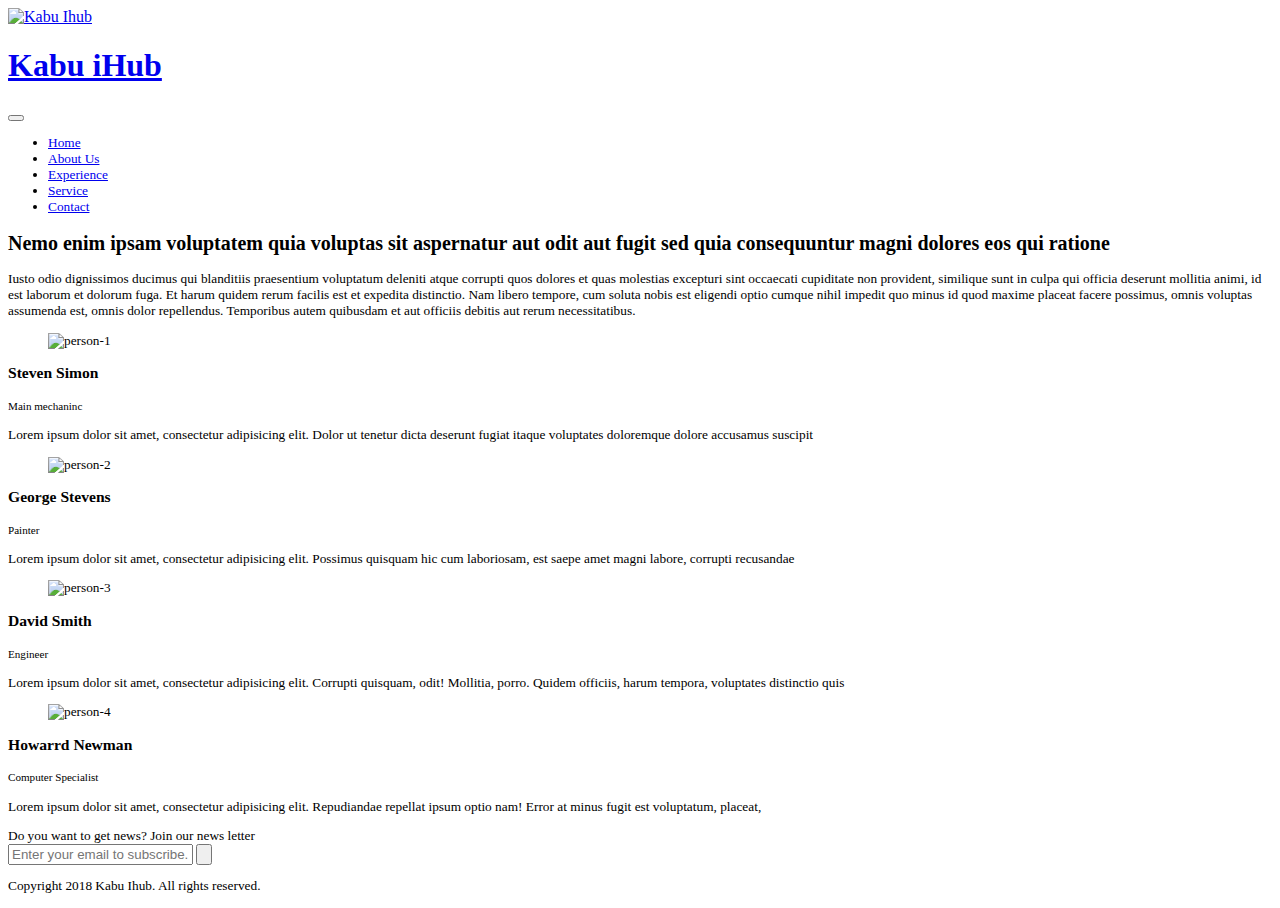
==== about.html @ e6812f8f "Merge pull request #15 from Kabu-Ihub/gatarelib-patch-13" ====
<!DOCTYPE html>
<html lang="en">
	<head>
		<meta charset="UTF-8">
		<meta http-equiv="X-UA-Compatible" content="IE=edge">
		<meta name="viewport" content="width=device-width, initial-scale=1.0,maximum-scale=1">
		
		<title>Kabu iHub | About Us</title>
		
		<!-- Loading third party fonts -->
		<link href="fonts/font-awesome.min.css" rel="stylesheet" type="text/css">
		<link href="fonts/novecento-font/novecento-font.css" rel="stylesheet" >

		<!-- Loading main css file -->
		<link rel="stylesheet" href="style.css">
		
		<!--[if lt IE 9]>
		<script src="js/ie-support/html5.js"></script>
		<script src="js/ie-support/respond.js"></script>
		<![endif]-->

	</head>


	<body>
		
		<div id="site-content">
			
			<header class="site-header">
				<div class="container">
					<a href="index.html" id="branding">
						<img src="images/logo.png" alt="Kabu Ihub" class="logo">
						<div class="branding-copy">
							<h1 class="site-title">Kabu iHub</h1>
							<small class="site-description"Technovation At Its Best</small>
						</div>
					</a>

					<nav class="main-navigation">
						<button type="button" class="menu-toggle"><i class="fa fa-bars"></i></button>
						<ul class="menu">
							<li class="menu-item"><a href="index.html">Home</a></li>
							<li class="menu-item current-menu-item"><a href="about.html">About Us</a></li>
							<li class="menu-item"><a href="experience.html">Experience</a></li>
							<li class="menu-item"><a href="service.html">Service</a></li>
							<li class="menu-item"><a href="contact.html">Contact</a></li>
						</ul>
					</nav>
					<nav class="mobile-navigation"></nav>
				</div>
			</header> <!-- .site-header -->

			<main class="main-content">
				
				<div class="fullwidth-block content">
					<div class="container">
						<h2 class="entry-title">Nemo enim ipsam voluptatem quia voluptas sit aspernatur aut odit aut fugit sed quia consequuntur magni dolores eos qui ratione</h2>
						<p>Iusto odio dignissimos ducimus qui blanditiis praesentium voluptatum deleniti atque corrupti quos dolores et quas molestias excepturi sint occaecati cupiditate non provident, similique sunt in culpa qui officia deserunt mollitia animi, id est laborum et dolorum fuga. Et harum quidem rerum facilis est et expedita distinctio. Nam libero tempore, cum soluta nobis est eligendi optio cumque nihil impedit quo minus id quod maxime placeat facere possimus, omnis voluptas assumenda est, omnis dolor repellendus. Temporibus autem quibusdam et aut officiis debitis aut rerum necessitatibus.</p>

						<div class="team">
							<figure class="team-image"><img src="dummy/person-1.png" alt="person-1"></figure>
							<h3 class="team-name">Steven Simon</h3>
							<small class="team-desc">Main mechaninc</small>
							<p>Lorem ipsum dolor sit amet, consectetur adipisicing elit. Dolor ut tenetur dicta deserunt fugiat itaque voluptates doloremque dolore accusamus suscipit</p>
						</div>
						<div class="team">
							<figure class="team-image"><img src="dummy/person-2.png" alt="person-2"></figure>
							<h3 class="team-name">George Stevens</h3>
							<small class="team-desc">Painter</small>
							<p>Lorem ipsum dolor sit amet, consectetur adipisicing elit. Possimus quisquam hic cum laboriosam, est saepe amet magni labore, corrupti recusandae</p>
						</div>
						<div class="team">
							<figure class="team-image"><img src="dummy/person-3.png" alt="person-3"></figure>
							<h3 class="team-name">David Smith</h3>
							<small class="team-desc">Engineer</small>
							<p>Lorem ipsum dolor sit amet, consectetur adipisicing elit. Corrupti quisquam, odit! Mollitia, porro. Quidem officiis, harum tempora, voluptates distinctio quis</p>
						</div>
						<div class="team">
							<figure class="team-image"><img src="dummy/person-4.png" alt="person-4"></figure>
							<h3 class="team-name">Howarrd Newman</h3>
							<small class="team-desc">Computer Specialist</small>
							<p>Lorem ipsum dolor sit amet, consectetur adipisicing elit. Repudiandae repellat ipsum optio nam! Error at minus fugit est voluptatum, placeat,</p>
						</div>
					</div>
				</div>

			</main> <!-- .main-content -->

			<footer class="site-footer">
				<div class="container">
					<div class="subscribe-form">
						<form action="#">
							<label for="#">
								<span>Do you want to get news?</span>
								<span class>Join our news letter</span>
							</label>
							<div class="control">
								<input type="text" placeholder="Enter your email to subscribe...">
								<button type="submit"><img src="images/icon-envelope.png" alt=""></button>
														</form>
							</div>
					</div>
					<div class="social-links">
						<a href="#"><i class="fa fa-facebook"></i></a>
						<a href="#"><i class="fa fa-twitter"></i></a>
						<a href="#"><i class="fa fa-google-plus"></i></a>
						<a href="#"><i class="fa fa-pinterest"></i></a>
					</div>
					<div class="copy">
						<p>Copyright 2018 Kabu Ihub. All rights reserved.</p>
					</div>
				</div>
			</footer> <!-- .site-footer -->

		</div> <!-- #site-content -->

		

		<script src="js/jquery-1.11.1.min.js"></script>
		<script src="js/plugins.js"></script>
		<script src="js/app.js"></script>
		
	</body>

</html>
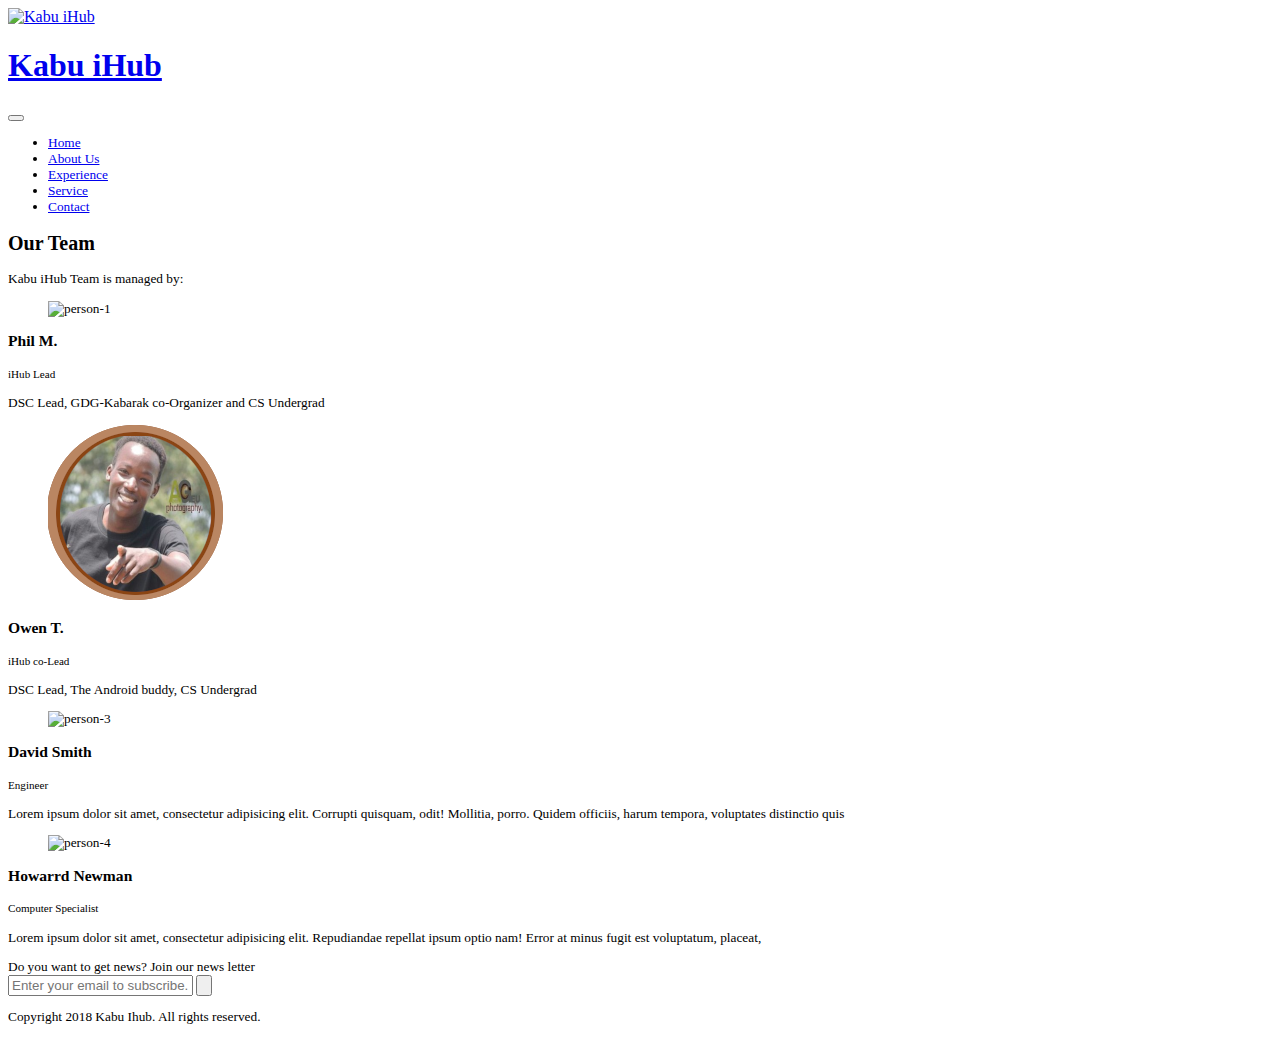
==== commit be41f35b: "Update about.html" ====
--- a/about.html
+++ b/about.html
@@ -29,7 +29,7 @@
 			<header class="site-header">
 				<div class="container">
 					<a href="index.html" id="branding">
-						<img src="images/logo.png" alt="Kabu Ihub" class="logo">
+						<img src="images/logo.png" alt="Kabu iHub" class="logo">
 						<div class="branding-copy">
 							<h1 class="site-title">Kabu iHub</h1>
 							<small class="site-description"Technovation At Its Best</small>
@@ -54,20 +54,20 @@
 				
 				<div class="fullwidth-block content">
 					<div class="container">
-						<h2 class="entry-title">Nemo enim ipsam voluptatem quia voluptas sit aspernatur aut odit aut fugit sed quia consequuntur magni dolores eos qui ratione</h2>
-						<p>Iusto odio dignissimos ducimus qui blanditiis praesentium voluptatum deleniti atque corrupti quos dolores et quas molestias excepturi sint occaecati cupiditate non provident, similique sunt in culpa qui officia deserunt mollitia animi, id est laborum et dolorum fuga. Et harum quidem rerum facilis est et expedita distinctio. Nam libero tempore, cum soluta nobis est eligendi optio cumque nihil impedit quo minus id quod maxime placeat facere possimus, omnis voluptas assumenda est, omnis dolor repellendus. Temporibus autem quibusdam et aut officiis debitis aut rerum necessitatibus.</p>
+						<h2 class="entry-title">Our Team</h2>
+						<p>Kabu iHub Team is managed by:</p>
 
 						<div class="team">
-							<figure class="team-image"><img src="dummy/person-1.png" alt="person-1"></figure>
-							<h3 class="team-name">Steven Simon</h3>
-							<small class="team-desc">Main mechaninc</small>
-							<p>Lorem ipsum dolor sit amet, consectetur adipisicing elit. Dolor ut tenetur dicta deserunt fugiat itaque voluptates doloremque dolore accusamus suscipit</p>
+							<figure class="team-image"><img src="images/Phil.png" alt="person-1"></figure>
+							<h3 class="team-name">Phil M.</h3>
+							<small class="team-desc">iHub Lead</small>
+							<p>DSC Lead, GDG-Kabarak co-Organizer and CS Undergrad </p>
 						</div>
 						<div class="team">
-							<figure class="team-image"><img src="dummy/person-2.png" alt="person-2"></figure>
-							<h3 class="team-name">George Stevens</h3>
-							<small class="team-desc">Painter</small>
-							<p>Lorem ipsum dolor sit amet, consectetur adipisicing elit. Possimus quisquam hic cum laboriosam, est saepe amet magni labore, corrupti recusandae</p>
+							<figure class="team-image"><img src="images/Timo.png" alt="person-2"></figure>
+							<h3 class="team-name">Owen T.</h3>
+							<small class="team-desc">iHub co-Lead</small>
+							<p>DSC Lead, The Android buddy, CS Undergrad</p>
 						</div>
 						<div class="team">
 							<figure class="team-image"><img src="dummy/person-3.png" alt="person-3"></figure>
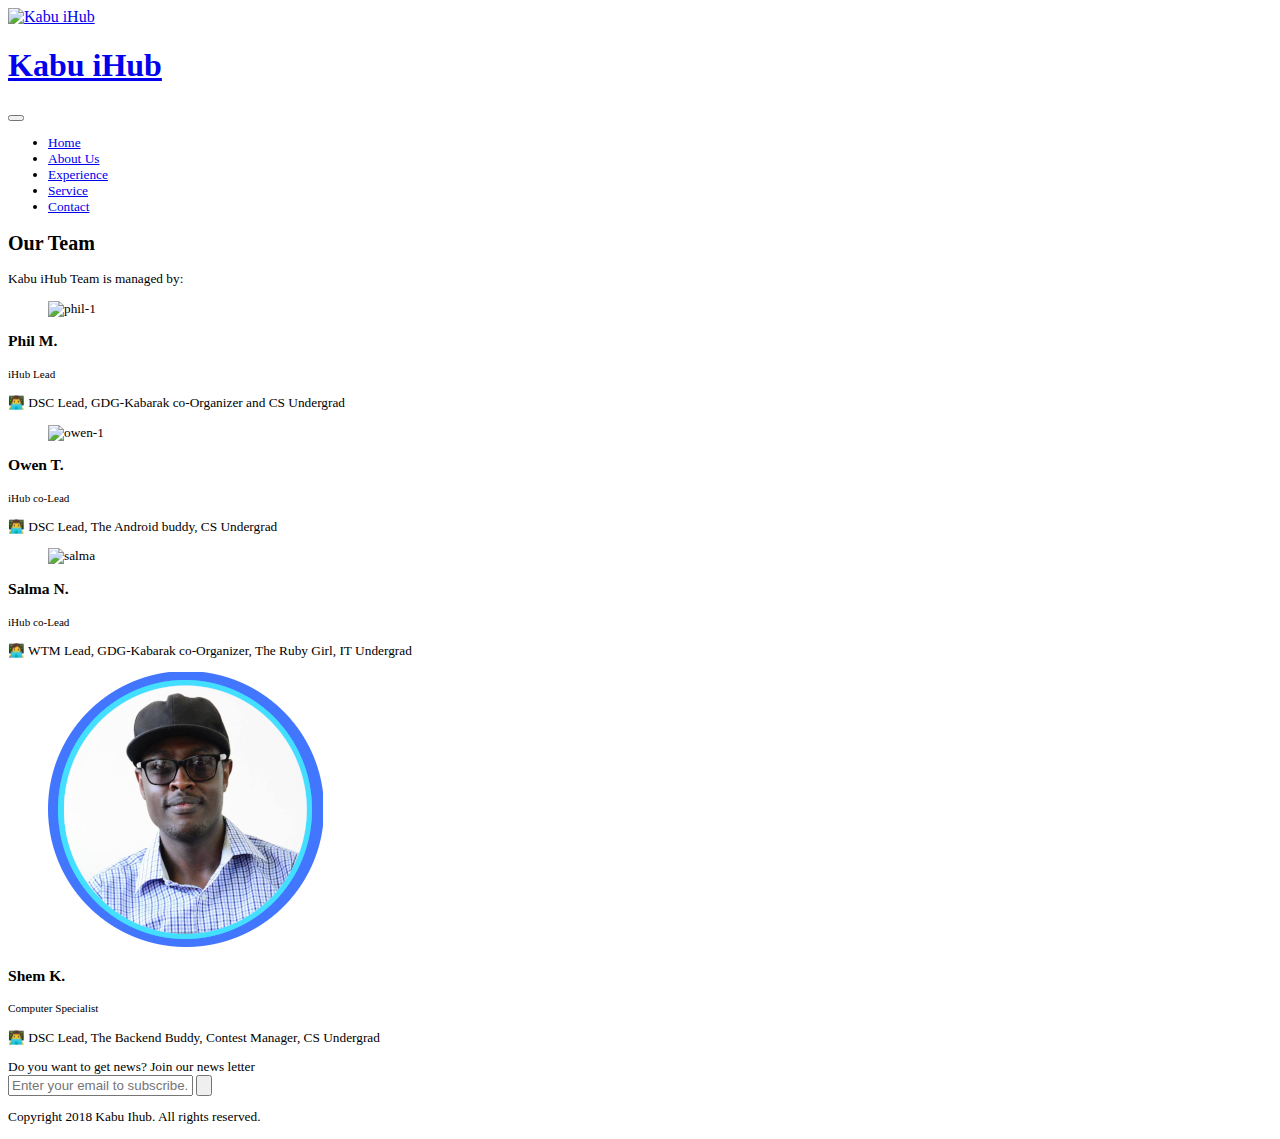
==== commit 0bae6578: "Update about.html" ====
--- a/about.html
+++ b/about.html
@@ -58,28 +58,28 @@
 						<p>Kabu iHub Team is managed by:</p>
 
 						<div class="team">
-							<figure class="team-image"><img src="images/Phil.png" alt="person-1"></figure>
+							<figure class="team-image"><img src="images/Phil.png" alt="phil-1"></figure>
 							<h3 class="team-name">Phil M.</h3>
 							<small class="team-desc">iHub Lead</small>
-							<p>DSC Lead, GDG-Kabarak co-Organizer and CS Undergrad </p>
+							<p>👨‍💻 DSC Lead, GDG-Kabarak co-Organizer and CS Undergrad </p>
 						</div>
 						<div class="team">
-							<figure class="team-image"><img src="images/Timo.png" alt="person-2"></figure>
+							<figure class="team-image"><img src="images/owen.png" alt="owen-1"></figure>
 							<h3 class="team-name">Owen T.</h3>
 							<small class="team-desc">iHub co-Lead</small>
-							<p>DSC Lead, The Android buddy, CS Undergrad</p>
+							<p>👨‍💻 DSC Lead, The Android buddy, CS Undergrad</p>
 						</div>
 						<div class="team">
-							<figure class="team-image"><img src="dummy/person-3.png" alt="person-3"></figure>
-							<h3 class="team-name">David Smith</h3>
-							<small class="team-desc">Engineer</small>
-							<p>Lorem ipsum dolor sit amet, consectetur adipisicing elit. Corrupti quisquam, odit! Mollitia, porro. Quidem officiis, harum tempora, voluptates distinctio quis</p>
+							<figure class="team-image"><img src="images/salma.png" alt="salma"></figure>
+							<h3 class="team-name">Salma N.</h3>
+							<small class="team-desc">iHub co-Lead</small>
+							<p>👩‍💻 WTM Lead, GDG-Kabarak co-Organizer, The Ruby Girl, IT Undergrad</p>
 						</div>
 						<div class="team">
-							<figure class="team-image"><img src="dummy/person-4.png" alt="person-4"></figure>
-							<h3 class="team-name">Howarrd Newman</h3>
+							<figure class="team-image"><img src="images/shem.png" alt="shem"></figure>
+							<h3 class="team-name">Shem K.</h3>
 							<small class="team-desc">Computer Specialist</small>
-							<p>Lorem ipsum dolor sit amet, consectetur adipisicing elit. Repudiandae repellat ipsum optio nam! Error at minus fugit est voluptatum, placeat,</p>
+							<p>👨‍💻 DSC Lead, The Backend Buddy, Contest Manager, CS Undergrad</p>
 						</div>
 					</div>
 				</div>
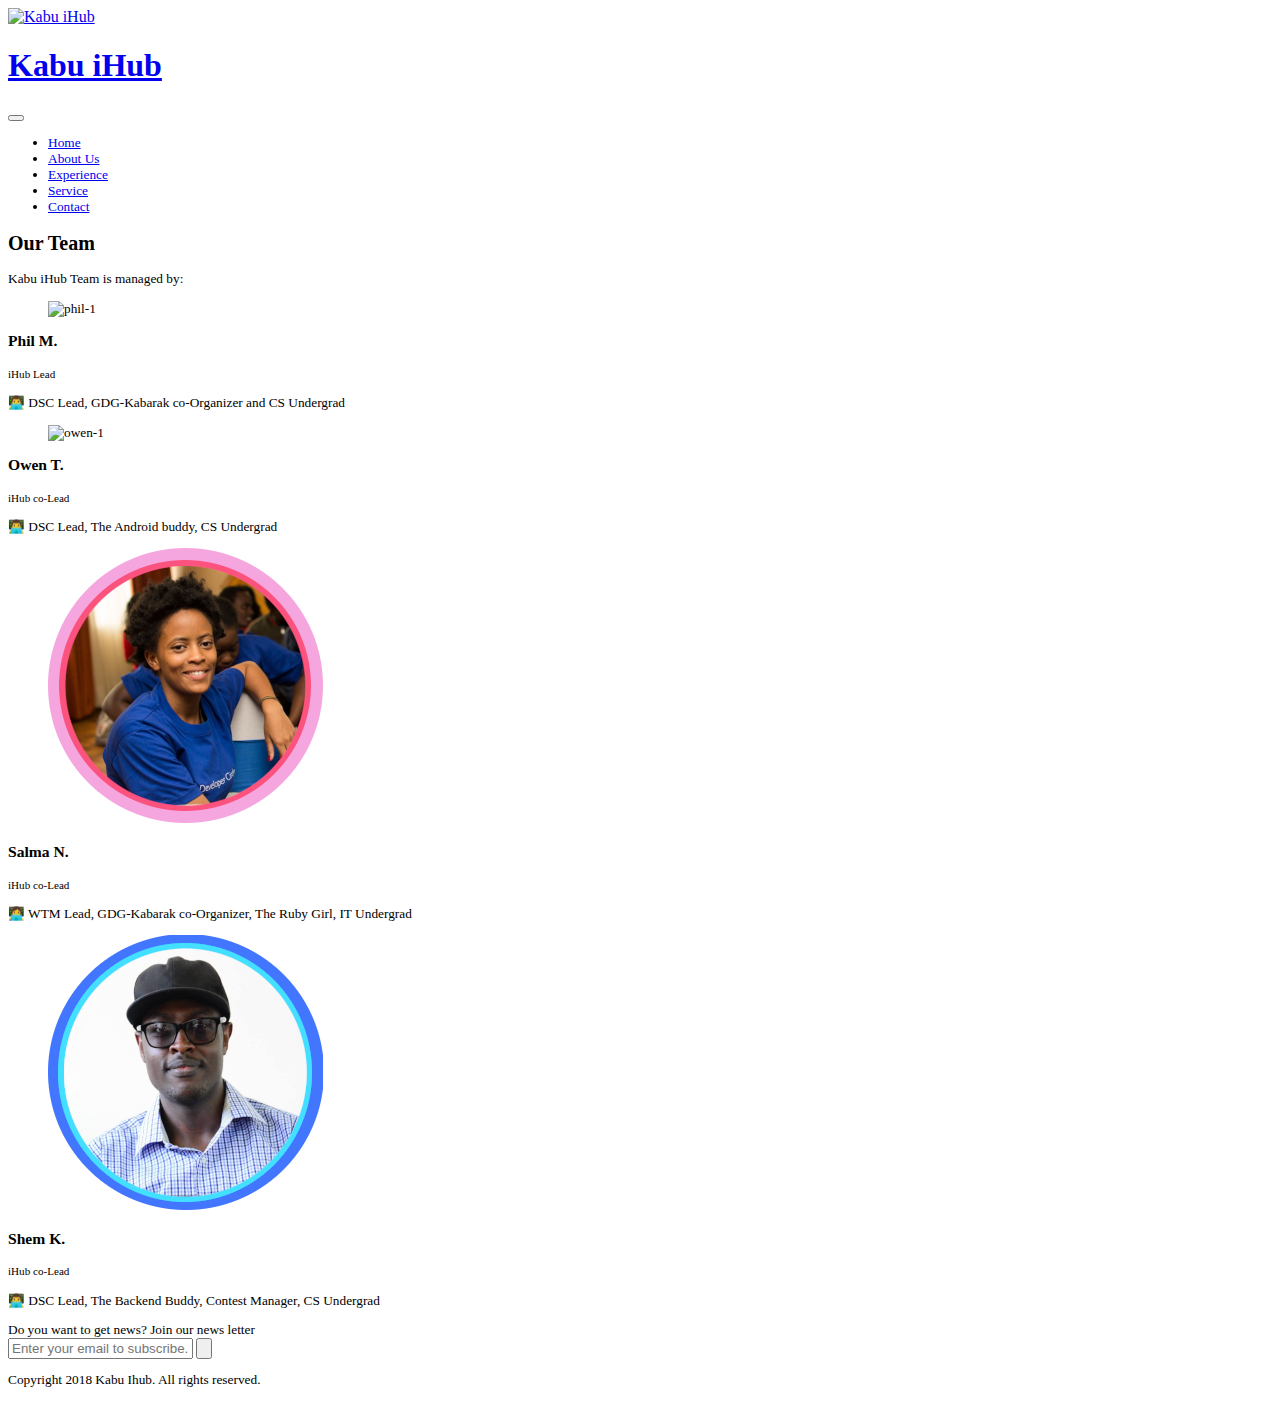
==== commit 16d3dda0: "Update about.html" ====
--- a/about.html
+++ b/about.html
@@ -70,7 +70,7 @@
 							<p>👨‍💻 DSC Lead, The Android buddy, CS Undergrad</p>
 						</div>
 						<div class="team">
-							<figure class="team-image"><img src="images/salma.png" alt="salma"></figure>
+							<figure class="team-image"><img src="images/salma-1.png" alt="salma"></figure>
 							<h3 class="team-name">Salma N.</h3>
 							<small class="team-desc">iHub co-Lead</small>
 							<p>👩‍💻 WTM Lead, GDG-Kabarak co-Organizer, The Ruby Girl, IT Undergrad</p>
@@ -78,7 +78,7 @@
 						<div class="team">
 							<figure class="team-image"><img src="images/shem.png" alt="shem"></figure>
 							<h3 class="team-name">Shem K.</h3>
-							<small class="team-desc">Computer Specialist</small>
+							<small class="team-desc">iHub co-Lead</small>
 							<p>👨‍💻 DSC Lead, The Backend Buddy, Contest Manager, CS Undergrad</p>
 						</div>
 					</div>
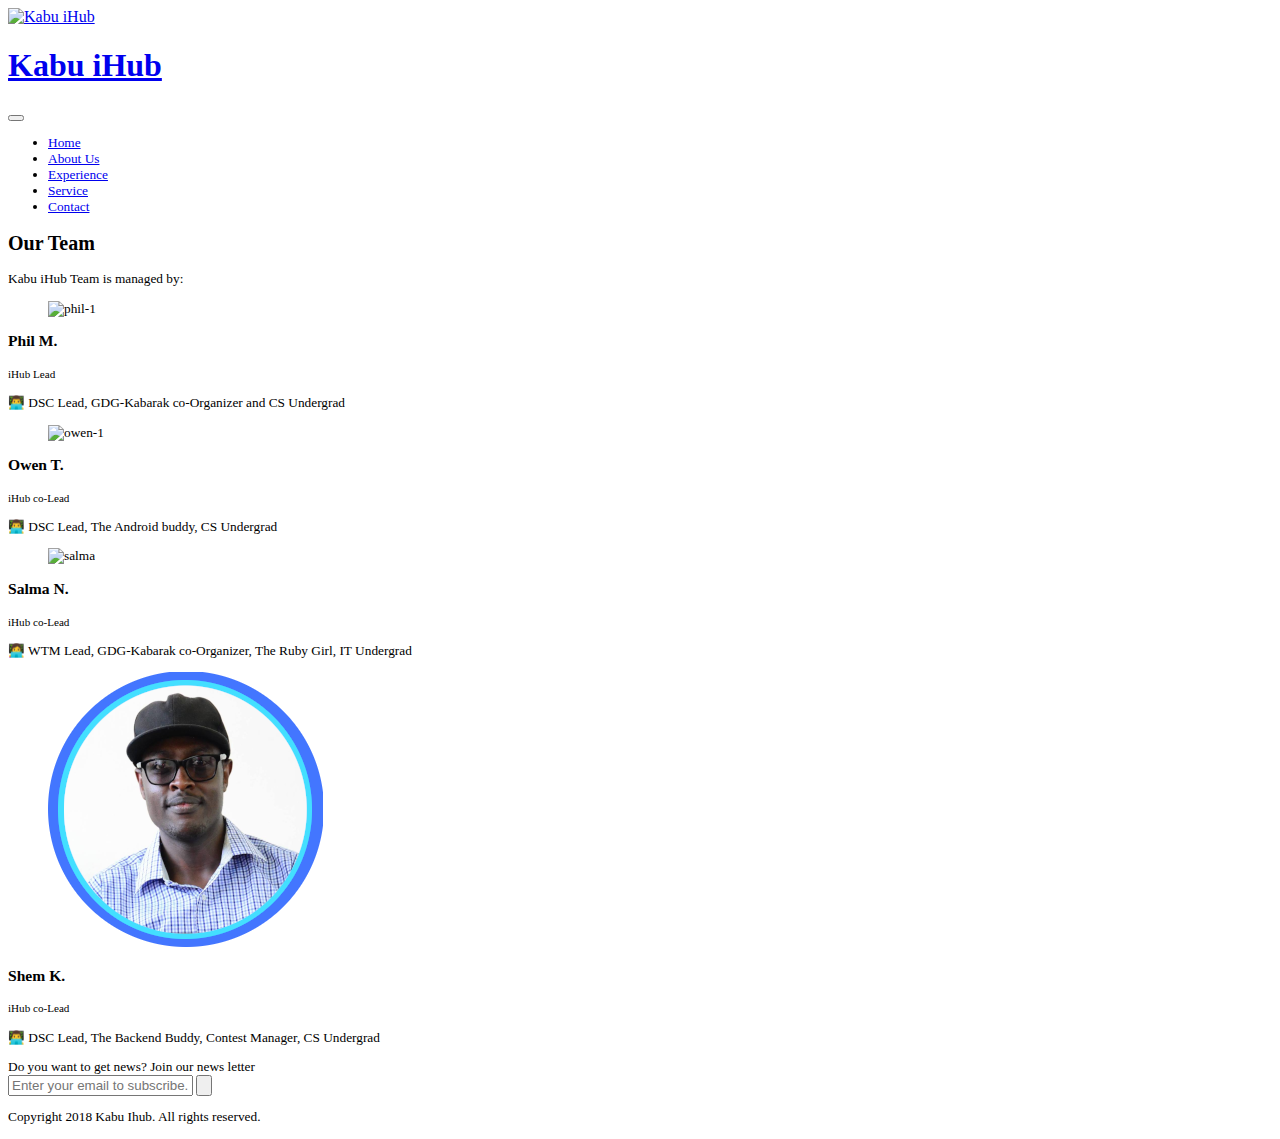
==== commit 70335395: "Update about.html" ====
--- a/about.html
+++ b/about.html
@@ -70,7 +70,7 @@
 							<p>👨‍💻 DSC Lead, The Android buddy, CS Undergrad</p>
 						</div>
 						<div class="team">
-							<figure class="team-image"><img src="images/salma-1.png" alt="salma"></figure>
+							<figure class="team-image"><img src="images/slama-2.png" alt="salma"></figure>
 							<h3 class="team-name">Salma N.</h3>
 							<small class="team-desc">iHub co-Lead</small>
 							<p>👩‍💻 WTM Lead, GDG-Kabarak co-Organizer, The Ruby Girl, IT Undergrad</p>
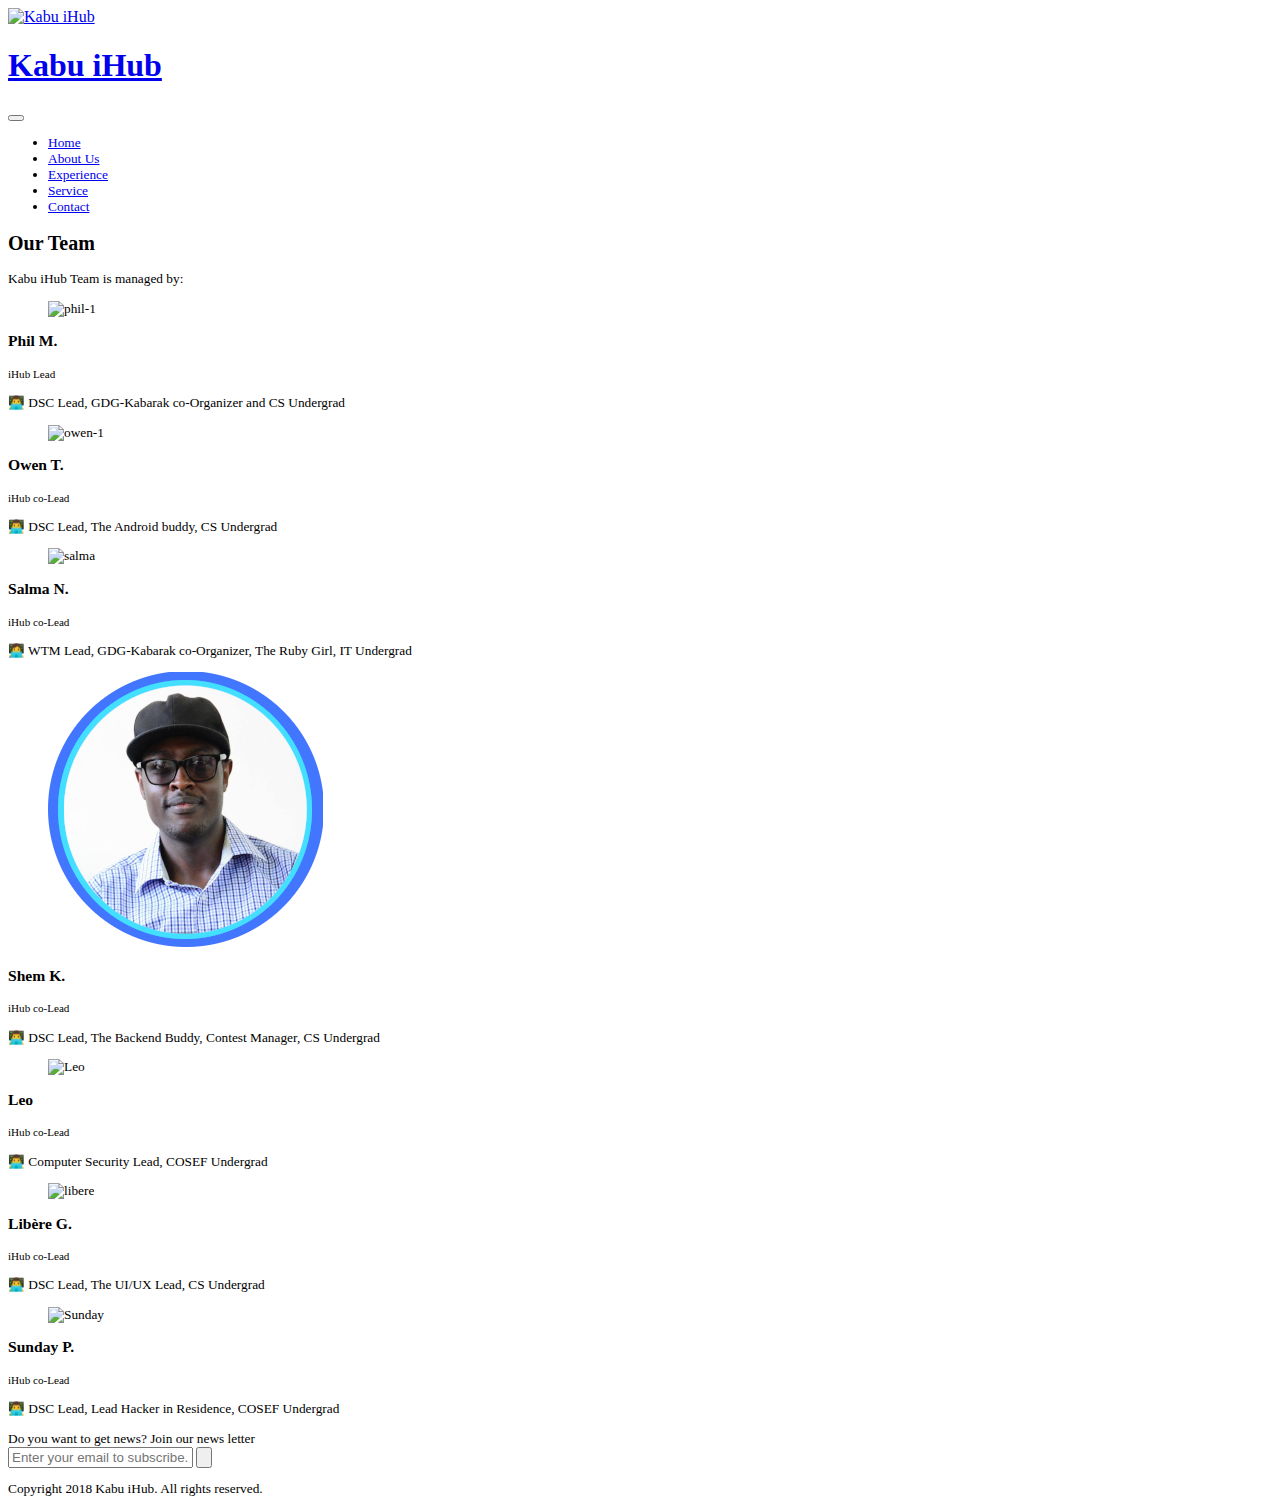
==== commit 65097ca9: "Update about.html" ====
--- a/about.html
+++ b/about.html
@@ -81,6 +81,24 @@
 							<small class="team-desc">iHub co-Lead</small>
 							<p>👨‍💻 DSC Lead, The Backend Buddy, Contest Manager, CS Undergrad</p>
 						</div>
+						<div class="team">
+							<figure class="team-image"><img src="images/leo.png" alt="Leo"></figure>
+							<h3 class="team-name">Leo</h3>
+							<small class="team-desc">iHub co-Lead</small>
+							<p>👨‍💻 Computer Security Lead, COSEF Undergrad</p>
+						</div>
+						<div class="team">
+							<figure class="team-image"><img src="images/liogat.png" alt="libere"></figure>
+							<h3 class="team-name">Libère G.</h3>
+							<small class="team-desc">iHub co-Lead</small>
+							<p>👨‍💻 DSC Lead, The UI/UX Lead, CS Undergrad</p>
+						</div>
+						<div class="team">
+							<figure class="team-image"><img src="images/sunday.png" alt="Sunday"></figure>
+							<h3 class="team-name">Sunday P.</h3>
+							<small class="team-desc">iHub co-Lead</small>
+							<p>👨‍💻 DSC Lead, Lead Hacker in Residence, COSEF Undergrad</p>
+						</div>
 					</div>
 				</div>
 
@@ -107,7 +125,7 @@
 						<a href="#"><i class="fa fa-pinterest"></i></a>
 					</div>
 					<div class="copy">
-						<p>Copyright 2018 Kabu Ihub. All rights reserved.</p>
+						<p>Copyright 2018 Kabu iHub. All rights reserved.</p>
 					</div>
 				</div>
 			</footer> <!-- .site-footer -->
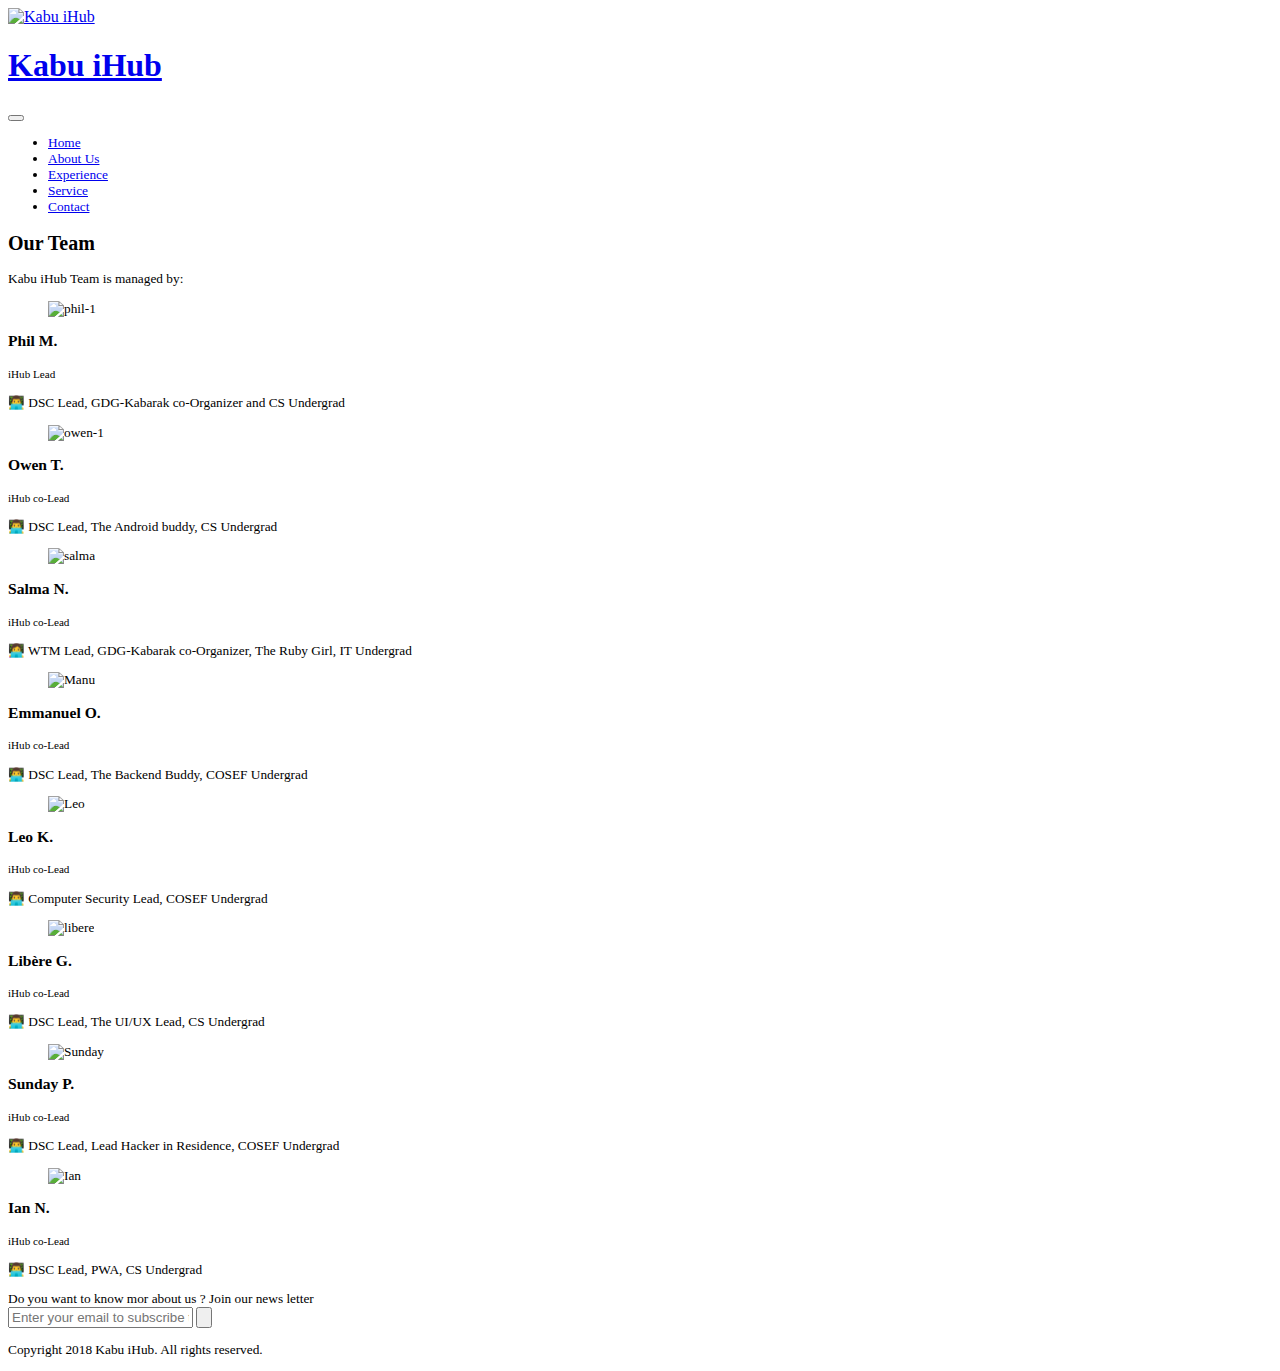
==== commit 4cb197a9: "Update about.html" ====
--- a/about.html
+++ b/about.html
@@ -76,14 +76,14 @@
 							<p>👩‍💻 WTM Lead, GDG-Kabarak co-Organizer, The Ruby Girl, IT Undergrad</p>
 						</div>
 						<div class="team">
-							<figure class="team-image"><img src="images/shem.png" alt="shem"></figure>
-							<h3 class="team-name">Shem K.</h3>
+							<figure class="team-image"><img src="images/manu.png" alt="Manu"></figure>
+							<h3 class="team-name">Emmanuel O.</h3>
 							<small class="team-desc">iHub co-Lead</small>
-							<p>👨‍💻 DSC Lead, The Backend Buddy, Contest Manager, CS Undergrad</p>
+							<p>👨‍💻 DSC Lead, The Backend Buddy, COSEF Undergrad</p>
 						</div>
 						<div class="team">
 							<figure class="team-image"><img src="images/leo.png" alt="Leo"></figure>
-							<h3 class="team-name">Leo</h3>
+							<h3 class="team-name">Leo K.</h3>
 							<small class="team-desc">iHub co-Lead</small>
 							<p>👨‍💻 Computer Security Lead, COSEF Undergrad</p>
 						</div>
@@ -99,6 +99,12 @@
 							<small class="team-desc">iHub co-Lead</small>
 							<p>👨‍💻 DSC Lead, Lead Hacker in Residence, COSEF Undergrad</p>
 						</div>
+						<div class="team">
+							<figure class="team-image"><img src="images/ian.png" alt="Ian"></figure>
+							<h3 class="team-name">Ian N.</h3>
+							<small class="team-desc">iHub co-Lead</small>
+							<p>👨‍💻 DSC Lead, PWA, CS Undergrad</p>
+						</div>
 					</div>
 				</div>
 
@@ -109,11 +115,11 @@
 					<div class="subscribe-form">
 						<form action="#">
 							<label for="#">
-								<span>Do you want to get news?</span>
+								<span>Do you want to know mor about us ?</span>
 								<span class>Join our news letter</span>
 							</label>
 							<div class="control">
-								<input type="text" placeholder="Enter your email to subscribe...">
+								<input type="text" placeholder="Enter your email to subscribe to our Newsletter...">
 								<button type="submit"><img src="images/icon-envelope.png" alt=""></button>
 														</form>
 							</div>
